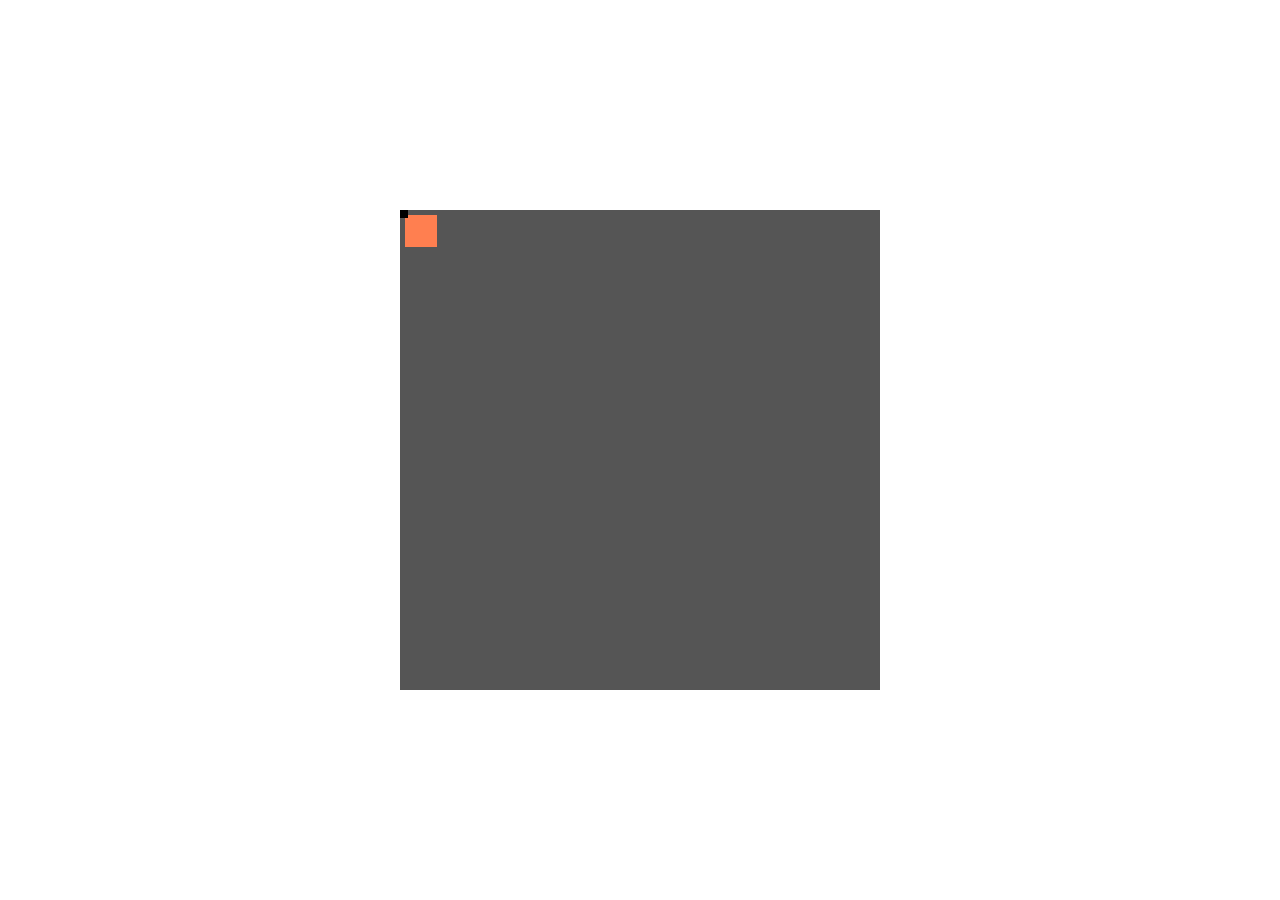
==== Pages/Javascript/Dont_Let_The_Enimies_Touch_You/index.html @ d808658f "Add files via upload" ====
<!DOCTYPE html>
<html lang="en">
<head>
    <meta charset="UTF-8">
    <meta name="viewport" content="width=device-width, initial-scale=1.0">
    <title>Dont Touch The Enemies</title>
</head>
<body oncontextmenu="return false;">
    <canvas id="game"></canvas>
    <script src="classes.js"></script>
    <script src="main.js"></script>
</body>
</html>
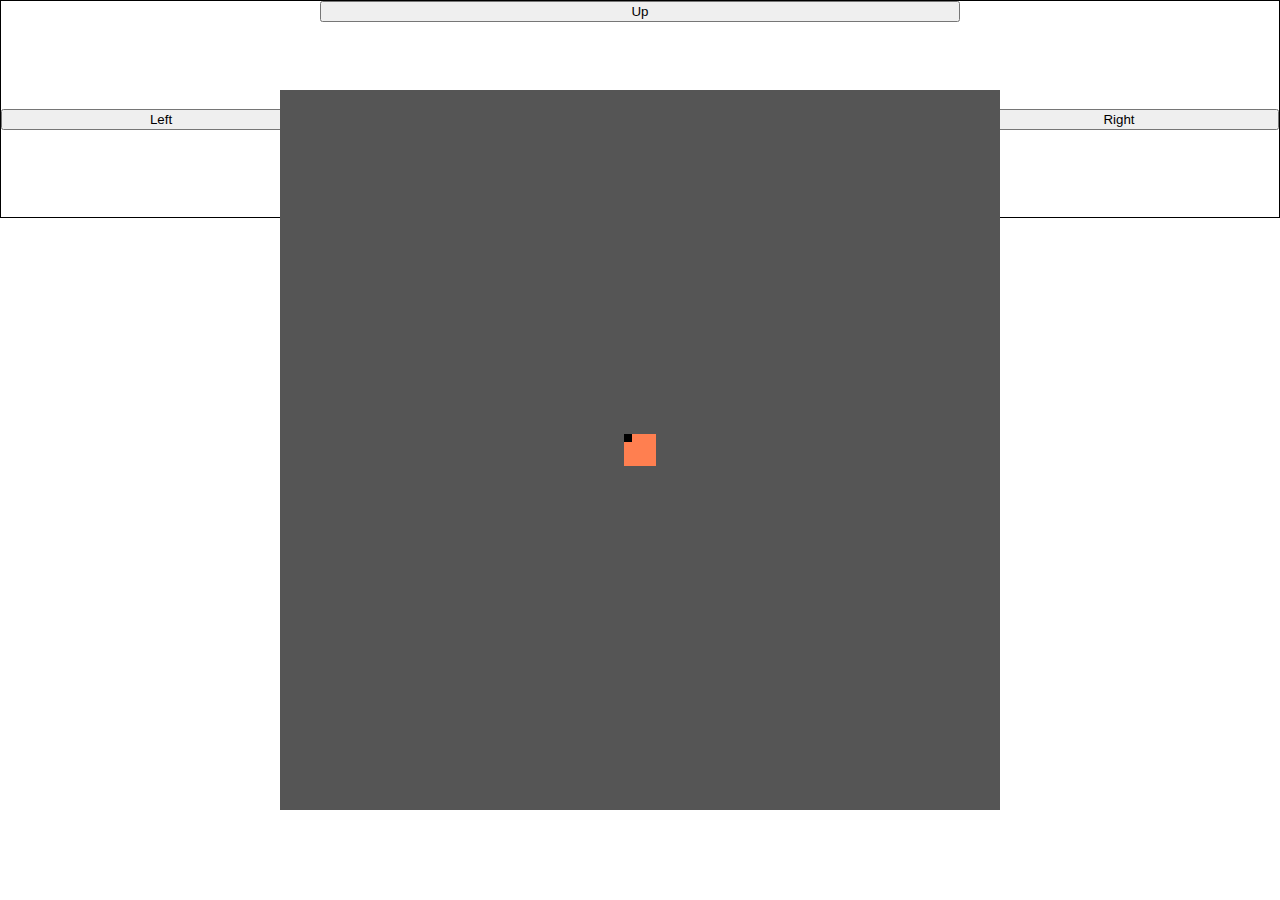
==== commit 3225faf0: "Add files via upload" ====
--- a/Pages/Javascript/Dont_Let_The_Enimies_Touch_You/index.html
+++ b/Pages/Javascript/Dont_Let_The_Enimies_Touch_You/index.html
@@ -2,12 +2,27 @@
 <html lang="en">
 <head>
     <meta charset="UTF-8">
-    <meta name="viewport" content="width=device-width, initial-scale=1.0">
+    <meta name="viewport" content="width=device-width, initial-scale=1.0, maximum-scale=1.0, user-scalable=0">
     <title>Dont Touch The Enemies</title>
 </head>
-<body oncontextmenu="return false;">
+<body oncontextmenu="return false;" style="margin: 0%;padding: 0%;">
     <canvas id="game"></canvas>
     <script src="classes.js"></script>
     <script src="main.js"></script>
+    <div style="width: auto; height:auto; border: 1px solid black;">
+        <div style="margin:auto;width:50vw; height:12vh;" ontouchstart="player.keys['w'] = true;" ontouchend="player.keys['w'] = false;">
+            <button style="width:100%">Up</button>
+        </div>
+        <div style="margin:auto;width:25vw; height:12vh; float:left;" ontouchstart="player.keys['a'] = true;" ontouchend="player.keys['a'] = false;">
+            <button style="width:100%">Left</button>
+        </div>
+        <div style="width:25vw; height:12vh; float:right;" ontouchstart="player.keys['d'] = true;" ontouchend="player.keys['d'] = false;">
+            <button style="width:100%">Right</button>
+        </div>
+        <div style="margin:auto;width:50vw; height:12vh;" ontouchstart="player.keys['s'] = true;" ontouchend="player.keys['s'] = false;">
+            <button style="width:100%">Down</button>
+        </div>
+        
+    </div>
 </body>
 </html>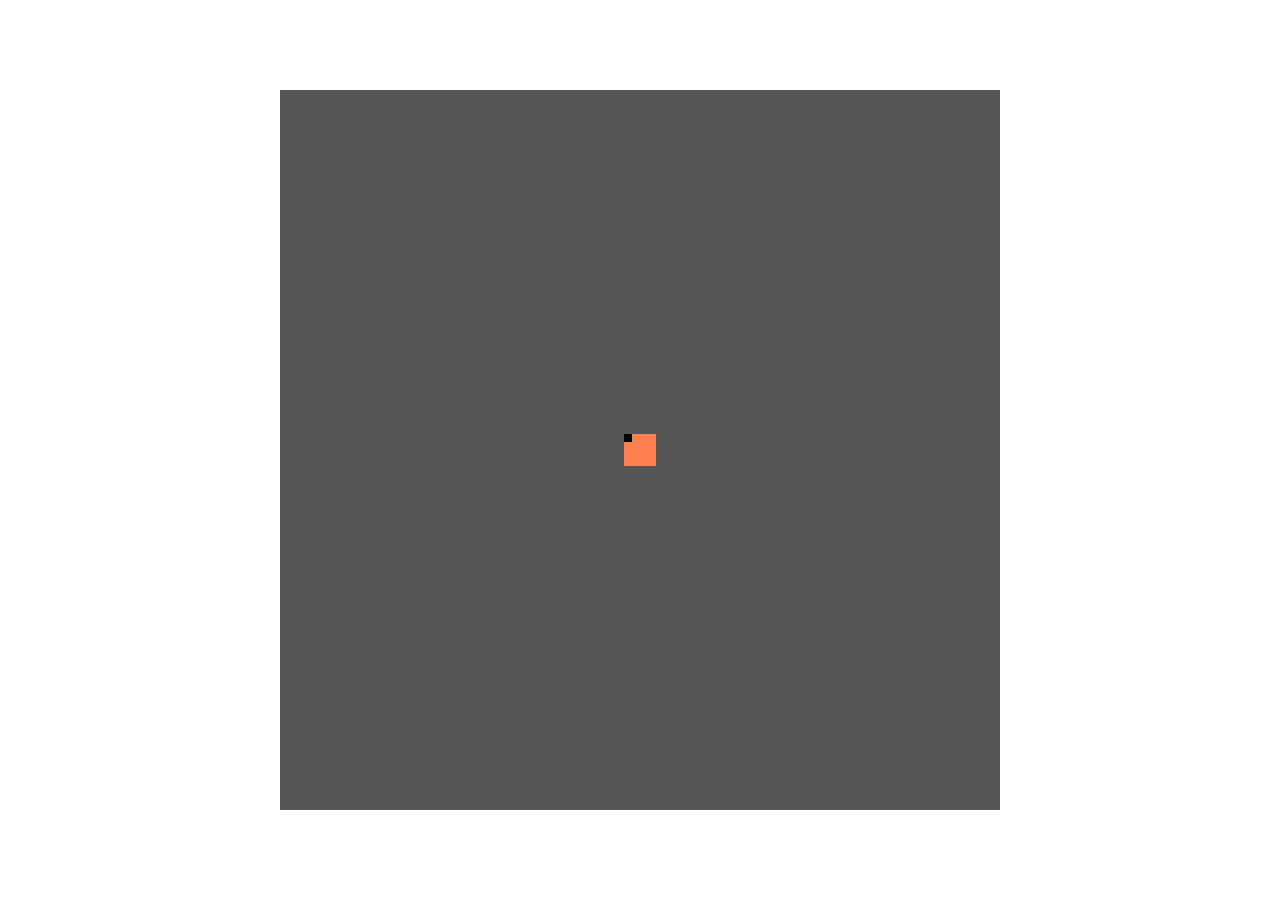
==== commit 0047bed0: "Add files via upload" ====
--- a/Pages/Javascript/Dont_Let_The_Enimies_Touch_You/index.html
+++ b/Pages/Javascript/Dont_Let_The_Enimies_Touch_You/index.html
@@ -4,23 +4,34 @@
     <meta charset="UTF-8">
     <meta name="viewport" content="width=device-width, initial-scale=1.0, maximum-scale=1.0, user-scalable=0">
     <title>Dont Touch The Enemies</title>
+    <style>
+        div.Show{
+            display: block;
+        }
+        @media screen and (min-width: 720px) {
+            div.Show {
+                display: none !important;
+            }
+        }
+        
+    </style>
 </head>
 <body oncontextmenu="return false;" style="margin: 0%;padding: 0%;">
     <canvas id="game"></canvas>
     <script src="classes.js"></script>
     <script src="main.js"></script>
-    <div style="width: auto; height:auto; border: 1px solid black;">
-        <div style="margin:auto;width:50vw; height:12vh;" ontouchstart="player.keys['w'] = true;" ontouchend="player.keys['w'] = false;">
-            <button style="width:100%">Up</button>
+    <div class="Show" style="width: auto; height:auto; border: 1px solid black;">
+        <div class="Show" style="margin:auto;width:50vw; height:12vh;" ontouchstart="player.keys['w'] = true;" ontouchend="player.keys['w'] = false;">
+            <button style="width:100%; height:100%;">Up</button>
         </div>
-        <div style="margin:auto;width:25vw; height:12vh; float:left;" ontouchstart="player.keys['a'] = true;" ontouchend="player.keys['a'] = false;">
-            <button style="width:100%">Left</button>
+        <div class="Show" style="margin:auto;width:49.5vw; height:12vh; float:left;" ontouchstart="player.keys['a'] = true;" ontouchend="player.keys['a'] = false;">
+            <button style="width:100%; height:100%;">Left</button>
         </div>
-        <div style="width:25vw; height:12vh; float:right;" ontouchstart="player.keys['d'] = true;" ontouchend="player.keys['d'] = false;">
-            <button style="width:100%">Right</button>
+        <div class="Show" style="width:49.5vw; height:12vh; float:right;" ontouchstart="player.keys['d'] = true;" ontouchend="player.keys['d'] = false;">
+            <button style="width:100%; height:100%;">Right</button>
         </div>
-        <div style="margin:auto;width:50vw; height:12vh;" ontouchstart="player.keys['s'] = true;" ontouchend="player.keys['s'] = false;">
-            <button style="width:100%">Down</button>
+        <div class="Show" style="margin:auto;width:50vw; height:12vh;" ontouchstart="player.keys['s'] = true;" ontouchend="player.keys['s'] = false;">
+            <button style="width:100%; height:100%; ">Down</button>
         </div>
         
     </div>
